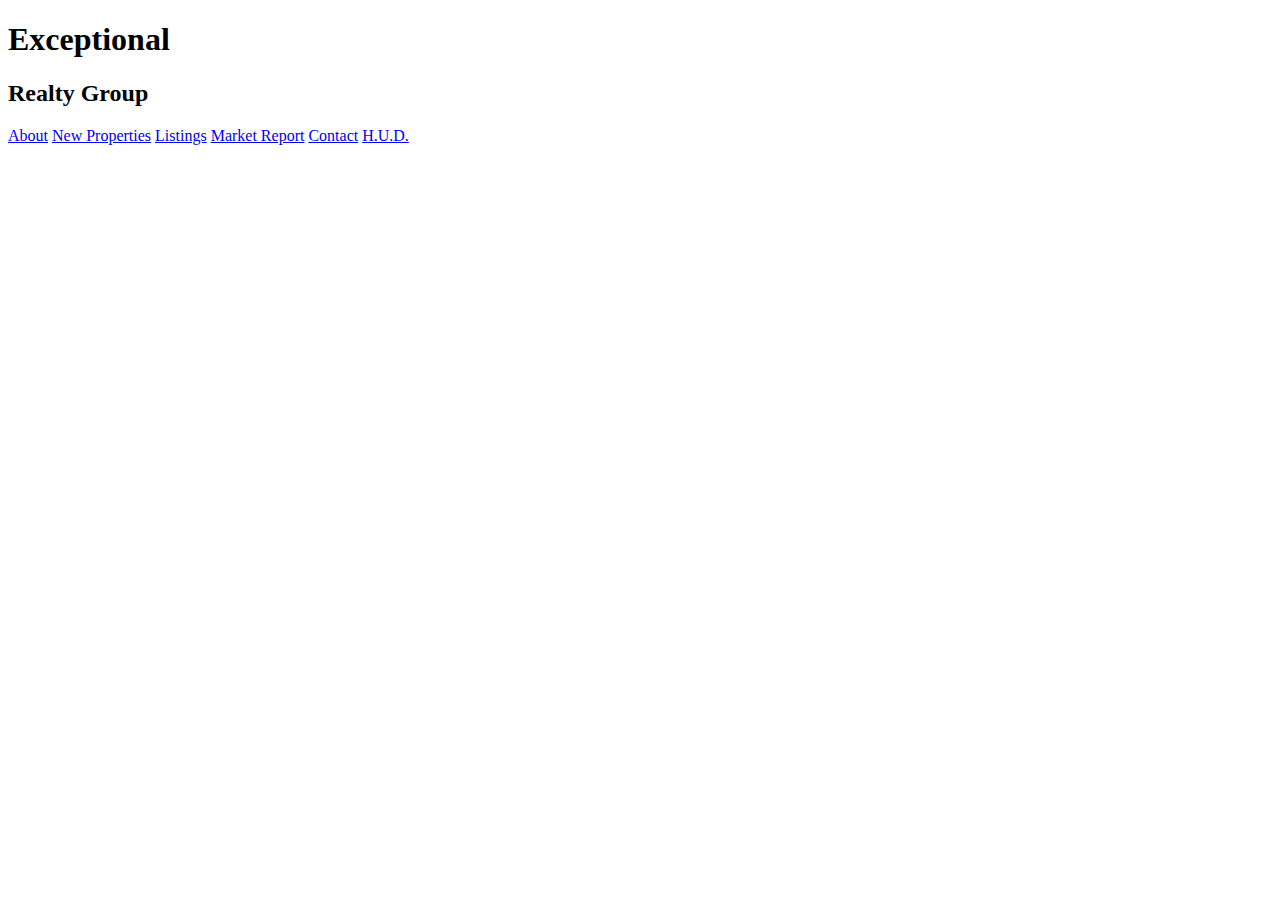
==== contact.html @ bb2bb667 "started real-estate-listings.html" ====
<!DOCTYPE html>
<html lang="en">

<head>
    <meta charset="UTF-8">
    <meta name="description" content="Exceptional Realty Group, your real estate agent for buying, selling, and renting throughout New York City">
    <meta name="keywords" content="Exceptional Realty Group, real estate, houses, property">
    <meta name="author" content="Matt Rudin">
    <meta name="viewport" content="width=device-width, initial-scale=1.0">
    <link href="https://fonts.googleapis.com/css?family=Monoton" rel="stylesheet">
    <title>Exceptional Realty Group - Luxury Homes - Contact</title>
</head>

<body>
    <h1>Exceptional</h1>
    <h2>Realty Group</h2>
    <a href="index.html">About</a>
    <a href="new-properties.html">New Properties</a>
    <a href="real-estate-listings.html">Listings</a>
    <a href="market-report.html">Market Report</a>
    <a href="contact.html">Contact</a>
    <a href="http://hud.gov" target='_blank'>H.U.D.</a>
</body>

</html>
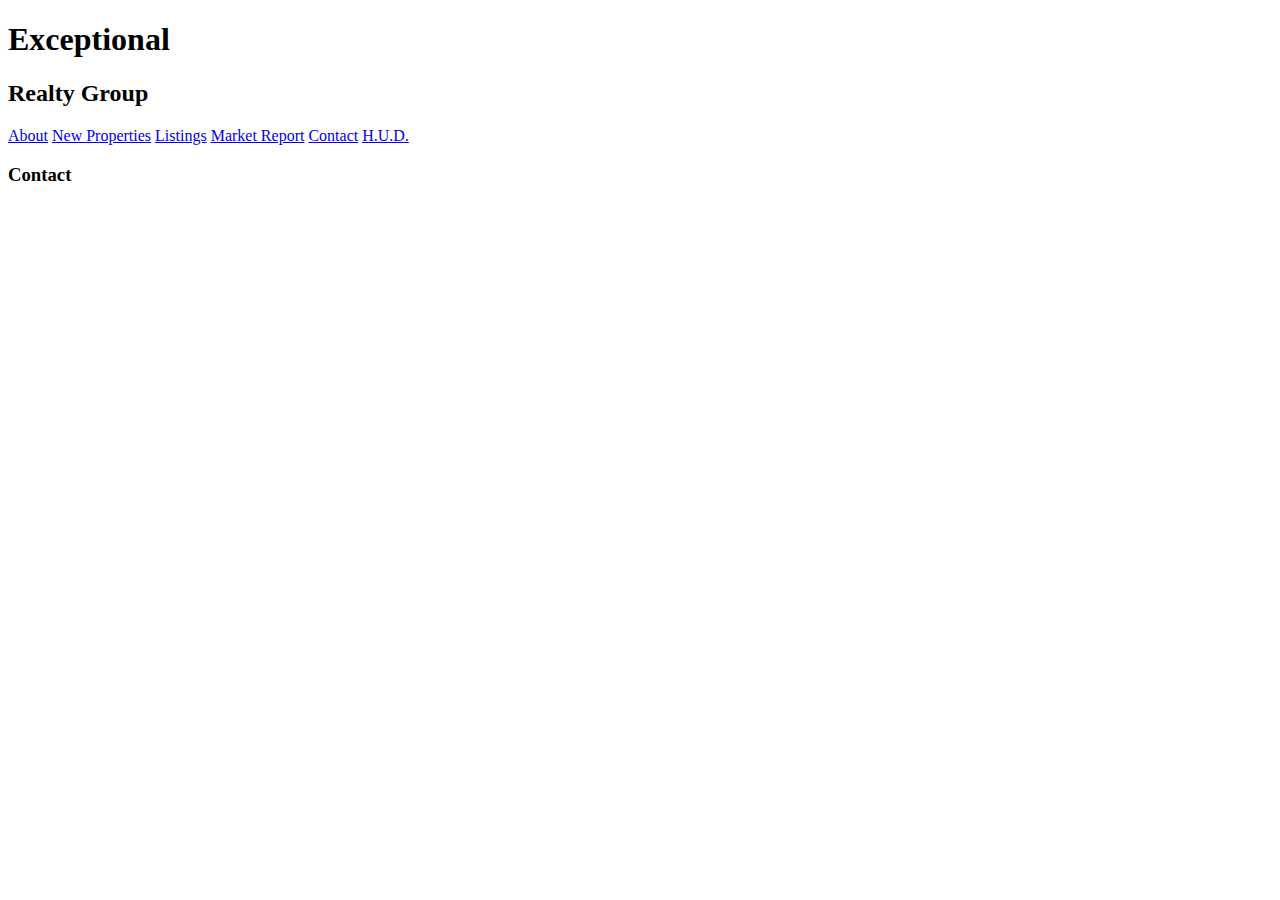
==== commit 258d3ff1: "add google map to contact page" ====
--- a/contact.html
+++ b/contact.html
@@ -20,6 +20,9 @@
     <a href="market-report.html">Market Report</a>
     <a href="contact.html">Contact</a>
     <a href="http://hud.gov" target='_blank'>H.U.D.</a>
+    <h3>Contact</h3>
+    <iframe src="https://www.google.com/maps/embed?pb=!1m18!1m12!1m3!1d43082.803740434545!2d7.559440523780983!3d47.55464924708084!2m3!1f0!2f0!3f0!3m2!1i1024!2i768!4f13.1!3m3!1m2!1s0x479049c72769304f%3A0x361ceb70f36d8a90!2sBasel!5e0!3m2!1sen!2sch!4v1542002602752"
+        width="425" height="350" frameborder="0" style="border:0" allowfullscreen></iframe>
 </body>
 
 </html>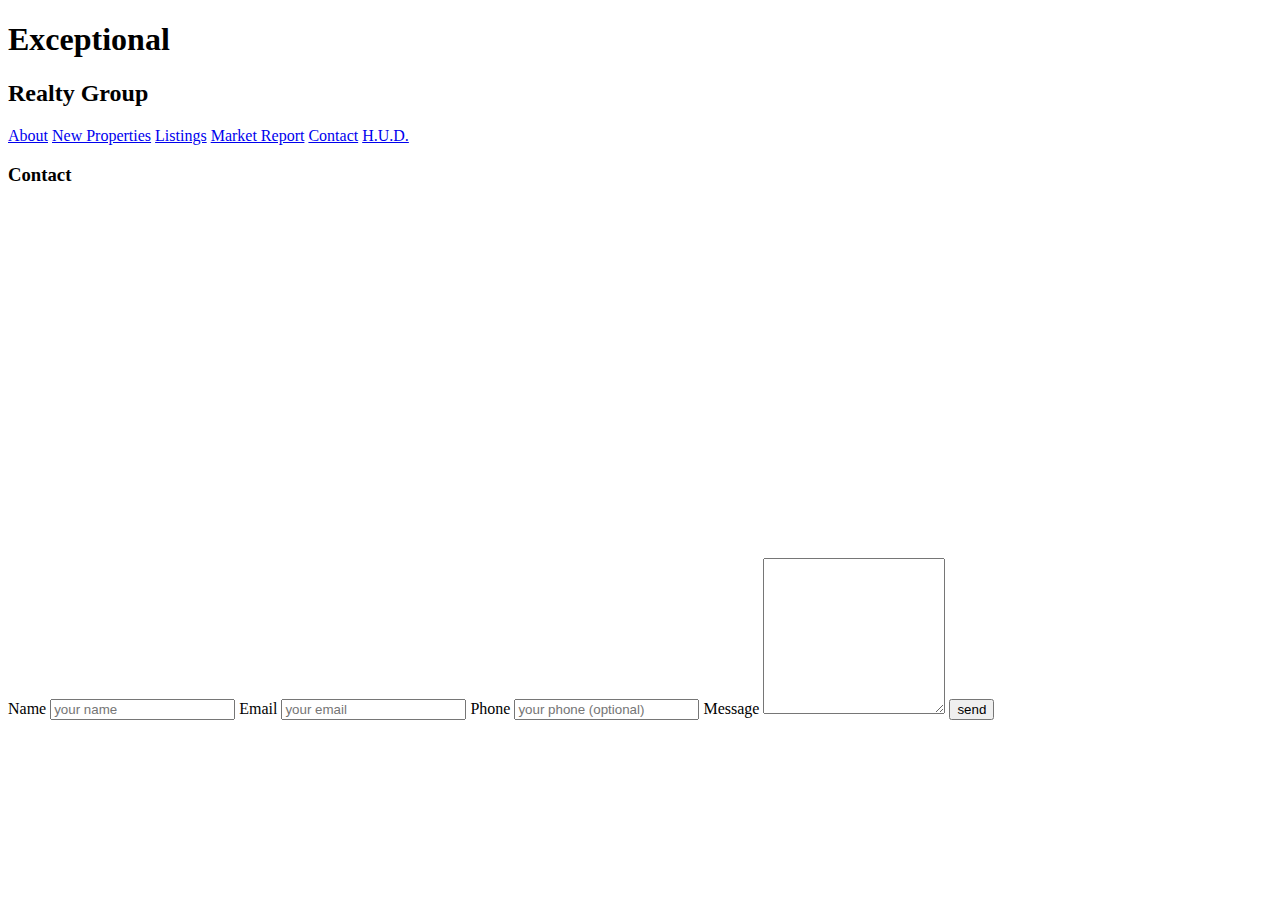
==== commit 1ce046df: "add contact form to contact page" ====
--- a/contact.html
+++ b/contact.html
@@ -23,6 +23,17 @@
     <h3>Contact</h3>
     <iframe src="https://www.google.com/maps/embed?pb=!1m18!1m12!1m3!1d43082.803740434545!2d7.559440523780983!3d47.55464924708084!2m3!1f0!2f0!3f0!3m2!1i1024!2i768!4f13.1!3m3!1m2!1s0x479049c72769304f%3A0x361ceb70f36d8a90!2sBasel!5e0!3m2!1sen!2sch!4v1542002602752"
         width="425" height="350" frameborder="0" style="border:0" allowfullscreen></iframe>
+    <form action="#" method="post">
+        <label for="fullname">Name</label>
+        <input type="text" id="fullname" name="fullname" placeholder="your name" required>
+        <label for="email">Email</label>
+        <input type="email" id="email" name="email" placeholder="your email" required>
+        <label for="phone">Phone</label>
+        <input type="tel" id="phone" name="phone" placeholder="your phone (optional)">
+        <label for="message">Message</label>
+        <textarea id="message" name="message" rows="10"></textarea>
+        <input type="submit" value="send">
+    </form>
 </body>
 
 </html>